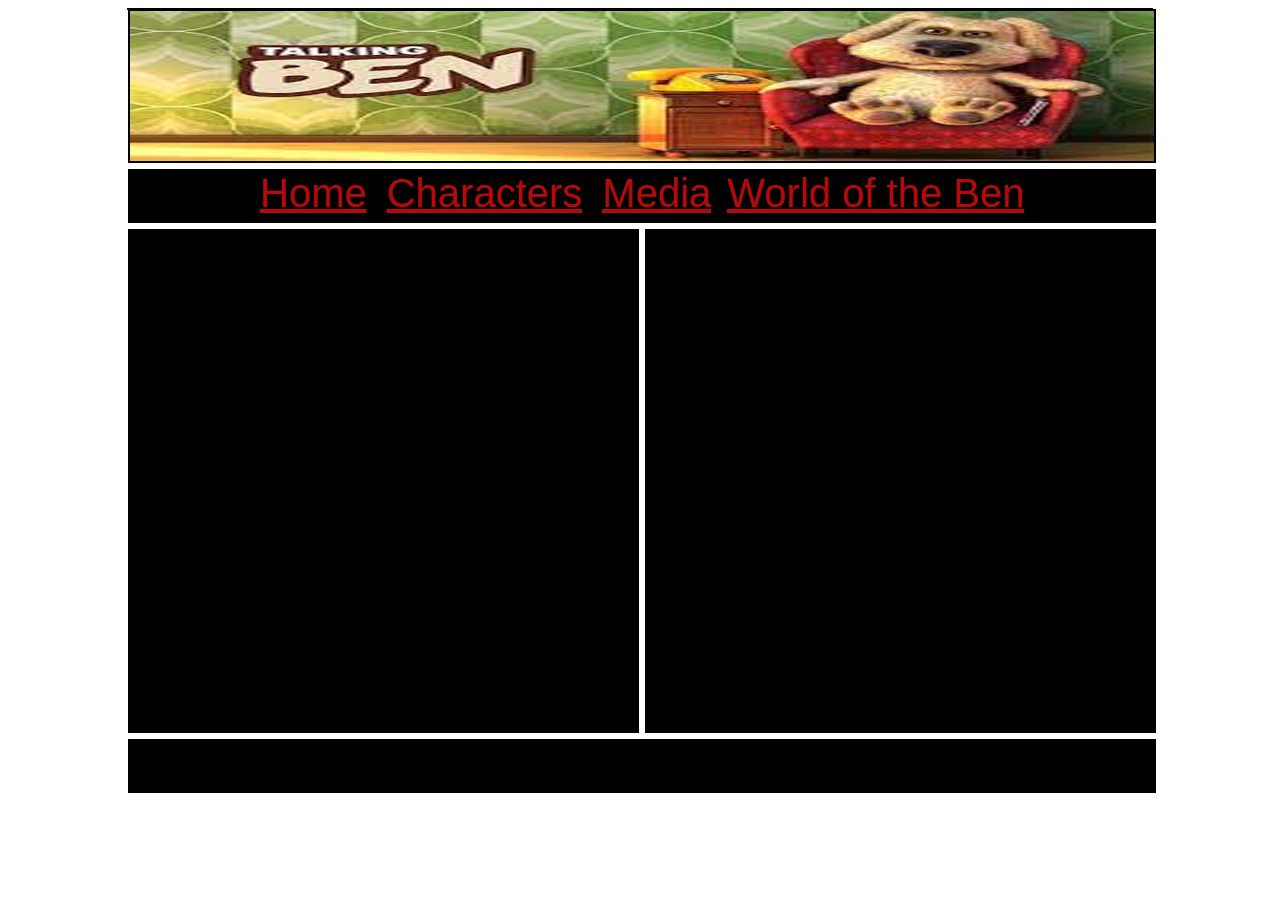
==== index.html @ 23f341d0 "Add files via upload" ====
<html>
<head>
<link rel="stylesheet" type="text/css" href="style.css"/>
</head>
<body>
<div id="master">
<div id=header>
content
</div>
<div id=nav>
    <a href="index.html">Home</a> &nbsp &nbsp <a href="characters.html">Characters</a> &nbsp &nbsp
    <a href="gallery.html">Media</a> &nbsp &nbsp<a href="wow.html">World of the Ben</a>
</div>
<div id=leftcontent>
    <iframe width="507" height="315" src="https://www.youtube.com/embed/nutBuwNzlec?controls=0" title="YouTube video player" frameborder="0" allow="accelerometer; autoplay; clipboard-write; encrypted-media; gyroscope; picture-in-picture" allowfullscreen></iframe>
</div>
<div id=rightcontent>
    Content goes here (images, text)
</div>
<div id=footer>
    Content goes here (images, text)
</div>
<div id=header>
    <a href="index.html"><img src="header.jpg" alt="header graphic"/></a>
</div>
</div>
</body>
---- style.css ----
#header {
	position:absolute; 
	top:0; 
	left:0; 
	width:1024; 
	height:150; 
	z-index:1; 
	padding:0px; 
	border: #000000 2px solid;
	background-color:#000000; 
	background-image:url(yourfilename.gif); 
} 
#nav {
	position:absolute; 
	top:160; 
	left:0; 
	width:1024; 
	height:50; 
	z-index:1; 
	padding:0px; 
	border: #000000 2px solid;
	background-color:#000000; 
	background-image:url(yourfilename.gif);
	text-align:center;
}
#leftcontent {
	position:absolute; 
	top:220; 
	left:0; 
	width:507; 
	height:500; 
	z-index:1; 
	padding:0px; 
	border: #000000 2px solid;
	background-color:#000000; 
	background-image:url(yourfilename.gif); 
} 
#rightcontent {
	position:absolute; 
	top:220; 
	left:517; 
	width:507; 
	height:500; 
	z-index:1; 
	padding:0px; 
	border: #000000 2px solid;
	background-color:#000000; 
	background-image:url(yourfilename.gif); 
} 
#footer{
	position:absolute; 
	top:730; 
	left:0; 
	width:1024; 
	height:50; 
	z-index:1; 
	padding:0px; 
	border: #000000 2px solid;
	background-color:#000000; 
	background-image:url(yourfilename.gif); 
} 
#gallerycontent{
    position:absolute; 
	top:220; 
	left:0; 
	width:1024; 
	height:500; 
	z-index:1; 
	padding:0px; 
	border: #000000 2px solid;
	background-color:#000000; 
	background-image:url(yourfilename.gif);
	overflow-y: auto;
	overflow-x: hidden;
}
#master {
	position:relative; 
	margin-left: auto; 
	margin-right: auto; 
	top:center; 
	left:center; 
	width:1024; 
	height:auto; 
	z-index:1; 
	padding:0px; 
	border: #000000 1px solid; 
	background-color:#000000; 
	background-image:url(yourfilename.gif);
}	
a:link {color: #b80909; font-size: 40px; font-family:Arial;} /* unvisited link */
a:visited {color: #8c0104; font-size: 40px; font-family:Arial;} /* visited link */
a:hover {color: #ffffff; font-size: 40px; font-family:Arial;} /* mouse over link */
a:active {color: ##e2ed05; font-size: 40px; font-family:Arial;} /* selected link */
body {
	background-image: url("https://www.icegif.com/wp-content/uploads/2022/04/icegif-233.gif");
  	background-repeat: repeat;
}
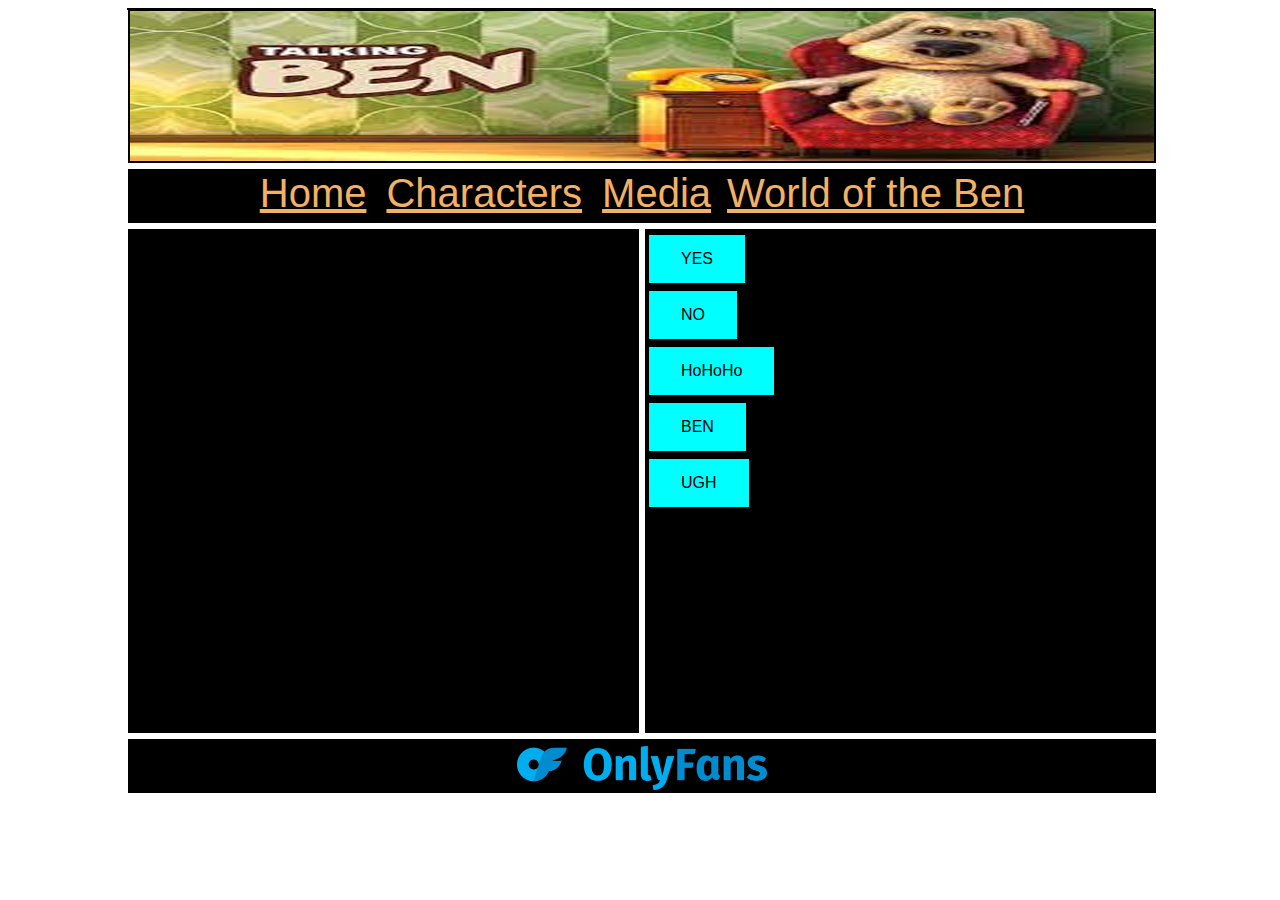
==== commit f68939dc: "voice lines from ben" ====
--- a/index.html
+++ b/index.html
@@ -15,10 +15,19 @@
     <iframe width="507" height="315" src="https://www.youtube.com/embed/nutBuwNzlec?controls=0" title="YouTube video player" frameborder="0" allow="accelerometer; autoplay; clipboard-write; encrypted-media; gyroscope; picture-in-picture" allowfullscreen></iframe>
 </div>
 <div id=rightcontent>
-    Content goes here (images, text)
+    <audio id="yes" src="yes.mp3" preload="auto"></audio>
+    <audio id="no" src="BenNo.mp3" preload="auto"></audio>
+    <audio id="HoHoHo" src="BenHoHoHo.mp3" preload="auto"></audio>
+    <audio id="ben" src="Ben.mp3" preload="auto"></audio>
+    <audio id="ugh" src="ugh.mp3" preload="auto"></audio>
+    <button class="button" onclick="document.getElementById('yes').play();"> YES  </button> <br>
+    <button class="button" onclick="document.getElementById('no').play();">  NO  </button> <br>
+    <button class="button" onclick="document.getElementById('HoHoHo').play();">HoHoHo</button> <br>
+    <button class="button" onclick="document.getElementById('ben').play();"> BEN  </button> <br>
+    <button class="button" onclick="document.getElementById('ugh').play();"> UGH  </button> <br>
 </div>
 <div id=footer>
-    Content goes here (images, text)
+    <a href="https://www.youtube.com/watch?v=dQw4w9WgXcQ"><img src="Onlyfans-logo.png" alt="OF" class="onlyF" width="250" height="43.75"/></a>
 </div>
 <div id=header>
     <a href="index.html"><img src="header.jpg" alt="header graphic"/></a>
--- a/style.css
+++ b/style.css
@@ -86,11 +86,74 @@
 	border: #000000 1px solid; 
 	background-color:#000000; 
 	background-image:url(yourfilename.gif);
-}	
-a:link {color: #b80909; font-size: 40px; font-family:Arial;} /* unvisited link */
-a:visited {color: #8c0104; font-size: 40px; font-family:Arial;} /* visited link */
-a:hover {color: #ffffff; font-size: 40px; font-family:Arial;} /* mouse over link */
+}
+
+.onlyF {
+	display: block;
+	margin-right: auto;
+	margin-left: auto;
+	margin-top: 5px;
+  }
+
+.button {
+	border: none;
+	color: black;
+	background-color: aqua;
+	padding: 15px 32px;
+	text-align: center;
+	text-decoration: none;
+	display: inline-block;
+	font-size: 16px;
+	margin: 4px 2px;
+	cursor: pointer;
+  }
+
+
+a:link {color: #f3b166; font-size: 40px; font-family:Arial;} /* unvisited link */
+a:visited {color: #f3b166; font-size: 40px; font-family:Arial;} /* visited link */
+a:hover {animation: rainbow 1s linear;
+	animation-iteration-count: infinite;} /* mouse over link */
 a:active {color: ##e2ed05; font-size: 40px; font-family:Arial;} /* selected link */
+
+@keyframes rainbow{
+	100%,0%{
+		color: rgb(255,0,0);
+	}
+	8%{
+		color: rgb(255,127,0);
+	}
+	16%{
+		color: rgb(255,255,0);
+	}
+	25%{
+		color: rgb(127,255,0);
+	}
+	33%{
+		color: rgb(0,255,0);
+	}
+	41%{
+		color: rgb(0,255,127);
+	}
+	50%{
+		color: rgb(0,255,255);
+	}
+	58%{
+		color: rgb(0,127,255);
+	}
+	66%{
+		color: rgb(0,0,255);
+	}
+	75%{
+		color: rgb(127,0,255);
+	}
+	83%{
+		color: rgb(255,0,255);
+	}
+	91%{
+		color: rgb(255,0,127);
+	}
+}
+
 body {
 	background-image: url("https://www.icegif.com/wp-content/uploads/2022/04/icegif-233.gif");
   	background-repeat: repeat;
